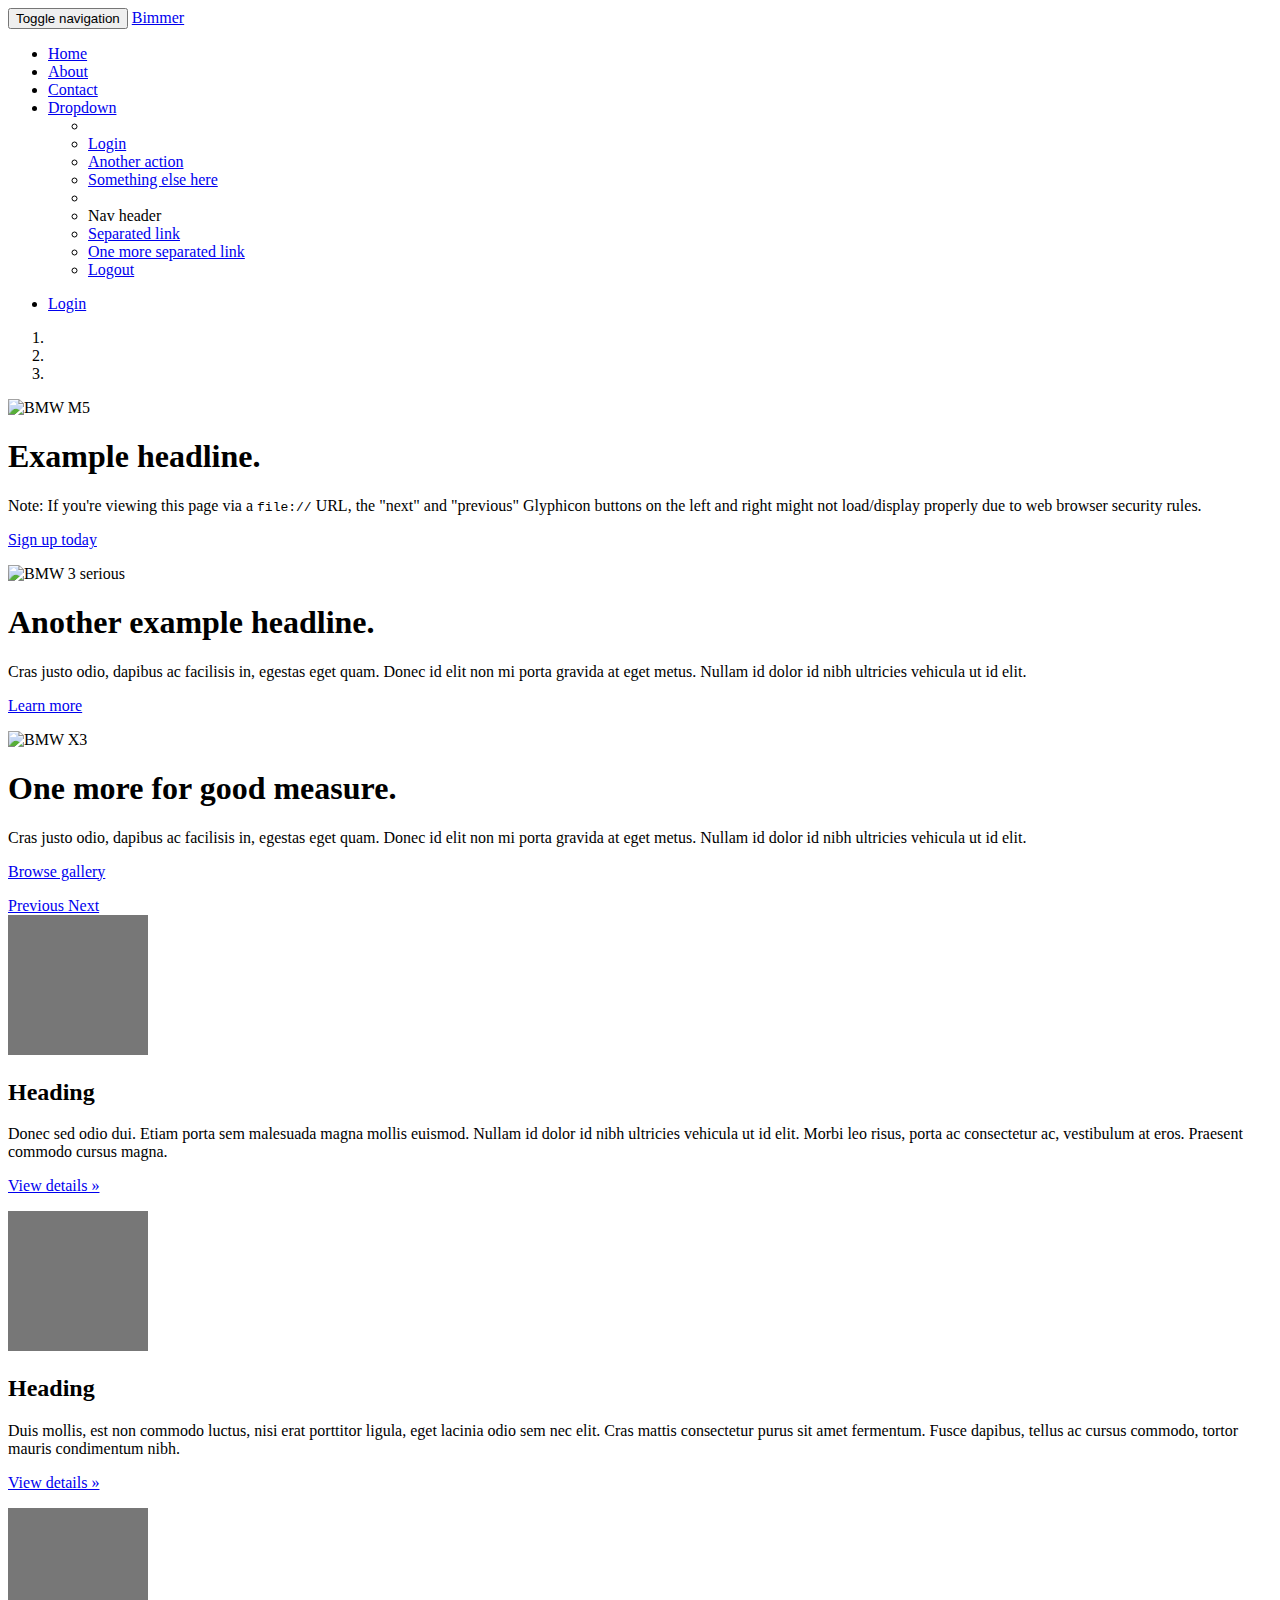
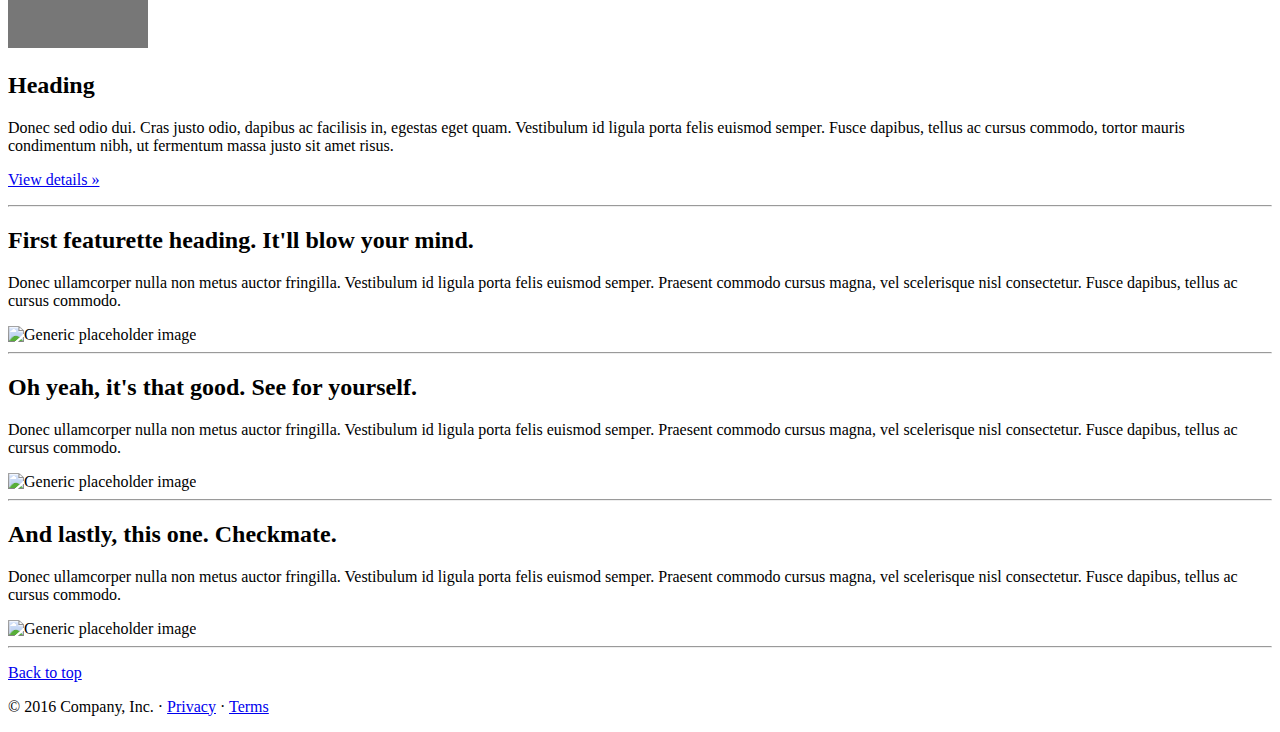
==== src/main/resources/templates/index.html @ 68cecb2a "添加文章表单提交（未完成）" ====
<!DOCTYPE html>
<html lang="zh-CN"
      xmlns:th="http://www.thymeleaf.org"
      xmlns:layout="http://www.ultraq.net.nz/thymeleaf/layout">
<head>
    <meta charset="utf-8">
    <meta http-equiv="X-UA-Compatible" content="IE=edge">
    <meta name="viewport" content="width=device-width, initial-scale=1, shrink-to-fit=no">

    <link rel="stylesheet" href="/css/bootstrap.min.css">
    <link rel="stylesheet" href="/css/carousel.css">
    <link rel="stylesheet" href="/css/component.css">
    <title>Bimmer - BMW</title>
</head>

<body>
    <div class="navbar-wrapper">
        <div class="container">
            <nav class="navbar navbar-inverse navbar-static-top">
                <div class="container">
                    <div class="navbar-header">
                        <button type="button" class="navbar-toggle collapsed" data-toggle="collapse" data-target="#navbar" aria-expanded="false" aria-controls="navbar">
                            <span class="sr-only">Toggle navigation</span>
                            <span class="icon-bar"></span>
                            <span class="icon-bar"></span>
                            <span class="icon-bar"></span>
                        </button>
                        <a class="navbar-brand" href="/">Bimmer</a>
                    </div>
                    <div id="navbar" class="navbar-collapse collapse">
                        <ul class="nav navbar-nav">
                            <li class="active"><a href="#">Home</a></li>
                            <li><a href="#about">About</a></li>
                            <li><a href="#contact">Contact</a></li>
                            <li class="dropdown">
                                <a href="#" class="dropdown-toggle" data-toggle="dropdown" role="button" aria-haspopup="true" aria-expanded="false">Dropdown <span class="caret"></span></a>
                                <ul class="dropdown-menu">
                                    <li th:if="${username}"><a href="/admin/main" th:text="${username}"></a></li>
                                    <li th:unless="${username}"><a href="/login">Login</a></li>
                                    <li><a href="#">Another action</a></li>
                                    <li><a href="#">Something else here</a></li>
                                    <li role="separator" class="divider"></li>
                                    <li class="dropdown-header">Nav header</li>
                                    <li><a href="#">Separated link</a></li>
                                    <li><a href="#">One more separated link</a></li>
                                    <li th:if="${username}"><a href="/logout">Logout</a></li>
                                </ul>
                            </li>
                        </ul>
                        <ul class="nav navbar-nav navbar-right">
                            <li><a href="#">Login</a></li>
                        </ul>
                    </div>
                </div>
            </nav>
        </div>
    </div>

    <div id="myCarousel" class="carousel slide" data-ride="carousel">
        <!-- Indicators -->
        <ol class="carousel-indicators">
            <li data-target="#myCarousel" data-slide-to="0" class="active"></li>
            <li data-target="#myCarousel" data-slide-to="1"></li>
            <li data-target="#myCarousel" data-slide-to="2"></li>
        </ol>
        <div class="carousel-inner" role="listbox">
            <div class="item active">
                <div class="img-center-wrap">
                    <img class="first-slide img-m5" src="/images/base/m5.1680.jpg" alt="BMW M5">
                </div>
                <div class="container">
                    <div class="carousel-caption">
                        <h1>Example headline.</h1>
                        <p>Note: If you're viewing this page via a <code>file://</code> URL, the "next" and "previous" Glyphicon buttons on the left and right might not load/display properly due to web browser security rules.</p>
                        <p><a class="btn btn-lg btn-primary" href="#" role="button">Sign up today</a></p>
                    </div>
                </div>
            </div>
            <div class="item">
                <div class="img-center-wrap">
                    <img class="second-slide img-3s" src="/images/base/3s.1680.jpg" alt="BMW 3 serious">
                </div>
                <div class="container">
                    <div class="carousel-caption">
                        <h1>Another example headline.</h1>
                        <p>Cras justo odio, dapibus ac facilisis in, egestas eget quam. Donec id elit non mi porta gravida at eget metus. Nullam id dolor id nibh ultricies vehicula ut id elit.</p>
                        <p><a class="btn btn-lg btn-primary" href="#" role="button">Learn more</a></p>
                    </div>
                </div>
            </div>
            <div class="item">
                <div class="img-center-wrap">
                    <img class="third-slide img-x3" src="/images/base/x3.1680.jpg" alt="BMW X3">
                </div>
                <div class="container">
                    <div class="carousel-caption">
                        <h1>One more for good measure.</h1>
                        <p>Cras justo odio, dapibus ac facilisis in, egestas eget quam. Donec id elit non mi porta gravida at eget metus. Nullam id dolor id nibh ultricies vehicula ut id elit.</p>
                        <p><a class="btn btn-lg btn-primary" href="#" role="button">Browse gallery</a></p>
                    </div>
                </div>
            </div>
        </div>
        <a class="left carousel-control" href="#myCarousel" role="button" data-slide="prev">
            <span class="glyphicon glyphicon-chevron-left" aria-hidden="true"></span>
            <span class="sr-only">Previous</span>
        </a>
        <a class="right carousel-control" href="#myCarousel" role="button" data-slide="next">
            <span class="glyphicon glyphicon-chevron-right" aria-hidden="true"></span>
            <span class="sr-only">Next</span>
        </a>
    </div>

    <div class="container marketing">
        <div class="row">
            <div class="col-lg-4">
                <img class="img-circle" src="[data-uri]" alt="Generic placeholder image" width="140" height="140">
                <h2>Heading</h2>
                <p>Donec sed odio dui. Etiam porta sem malesuada magna mollis euismod. Nullam id dolor id nibh ultricies vehicula ut id elit. Morbi leo risus, porta ac consectetur ac, vestibulum at eros. Praesent commodo cursus magna.</p>
                <p><a class="btn btn-default" href="#" role="button">View details &raquo;</a></p>
            </div><!-- /.col-lg-4 -->
            <div class="col-lg-4">
                <img class="img-circle" src="[data-uri]" alt="Generic placeholder image" width="140" height="140">
                <h2>Heading</h2>
                <p>Duis mollis, est non commodo luctus, nisi erat porttitor ligula, eget lacinia odio sem nec elit. Cras mattis consectetur purus sit amet fermentum. Fusce dapibus, tellus ac cursus commodo, tortor mauris condimentum nibh.</p>
                <p><a class="btn btn-default" href="#" role="button">View details &raquo;</a></p>
            </div><!-- /.col-lg-4 -->
            <div class="col-lg-4">
                <img class="img-circle" src="[data-uri]" alt="Generic placeholder image" width="140" height="140">
                <h2>Heading</h2>
                <p>Donec sed odio dui. Cras justo odio, dapibus ac facilisis in, egestas eget quam. Vestibulum id ligula porta felis euismod semper. Fusce dapibus, tellus ac cursus commodo, tortor mauris condimentum nibh, ut fermentum massa justo sit amet risus.</p>
                <p><a class="btn btn-default" href="#" role="button">View details &raquo;</a></p>
            </div><!-- /.col-lg-4 -->
        </div>

        <hr class="featurette-divider">

        <div class="row featurette">
            <div class="col-md-7">
                <h2 class="featurette-heading">First featurette heading. <span class="text-muted">It'll blow your mind.</span></h2>
                <p class="lead">Donec ullamcorper nulla non metus auctor fringilla. Vestibulum id ligula porta felis euismod semper. Praesent commodo cursus magna, vel scelerisque nisl consectetur. Fusce dapibus, tellus ac cursus commodo.</p>
            </div>
            <div class="col-md-5">
                <img class="featurette-image img-responsive center-block" data-src="holder.js/500x500/auto" alt="Generic placeholder image">
            </div>
        </div>

        <hr class="featurette-divider">

        <div class="row featurette">
            <div class="col-md-7 col-md-push-5">
                <h2 class="featurette-heading">Oh yeah, it's that good. <span class="text-muted">See for yourself.</span></h2>
                <p class="lead">Donec ullamcorper nulla non metus auctor fringilla. Vestibulum id ligula porta felis euismod semper. Praesent commodo cursus magna, vel scelerisque nisl consectetur. Fusce dapibus, tellus ac cursus commodo.</p>
            </div>
            <div class="col-md-5 col-md-pull-7">
                <img class="featurette-image img-responsive center-block" data-src="holder.js/500x500/auto" alt="Generic placeholder image">
            </div>
        </div>

        <hr class="featurette-divider">

        <div class="row featurette">
            <div class="col-md-7">
                <h2 class="featurette-heading">And lastly, this one. <span class="text-muted">Checkmate.</span></h2>
                <p class="lead">Donec ullamcorper nulla non metus auctor fringilla. Vestibulum id ligula porta felis euismod semper. Praesent commodo cursus magna, vel scelerisque nisl consectetur. Fusce dapibus, tellus ac cursus commodo.</p>
            </div>
            <div class="col-md-5">
                <img class="featurette-image img-responsive center-block" data-src="holder.js/500x500/auto" alt="Generic placeholder image">
            </div>
        </div>

        <hr class="featurette-divider">

        <footer>
            <p class="pull-right"><a href="#">Back to top</a></p>
            <p>&copy; 2016 Company, Inc. &middot; <a href="#">Privacy</a> &middot; <a href="#">Terms</a></p>
        </footer>
    </div>

    <!-- JavaScript -->
    <script type="text/javascript" src="/js/jquery.min.js"></script>
    <script type="text/javascript" src="/js/bootstrap.min.js"></script>
    <script type="text/javascript">
        $(function () {
            //
        });
    </script>
</body>
</html>
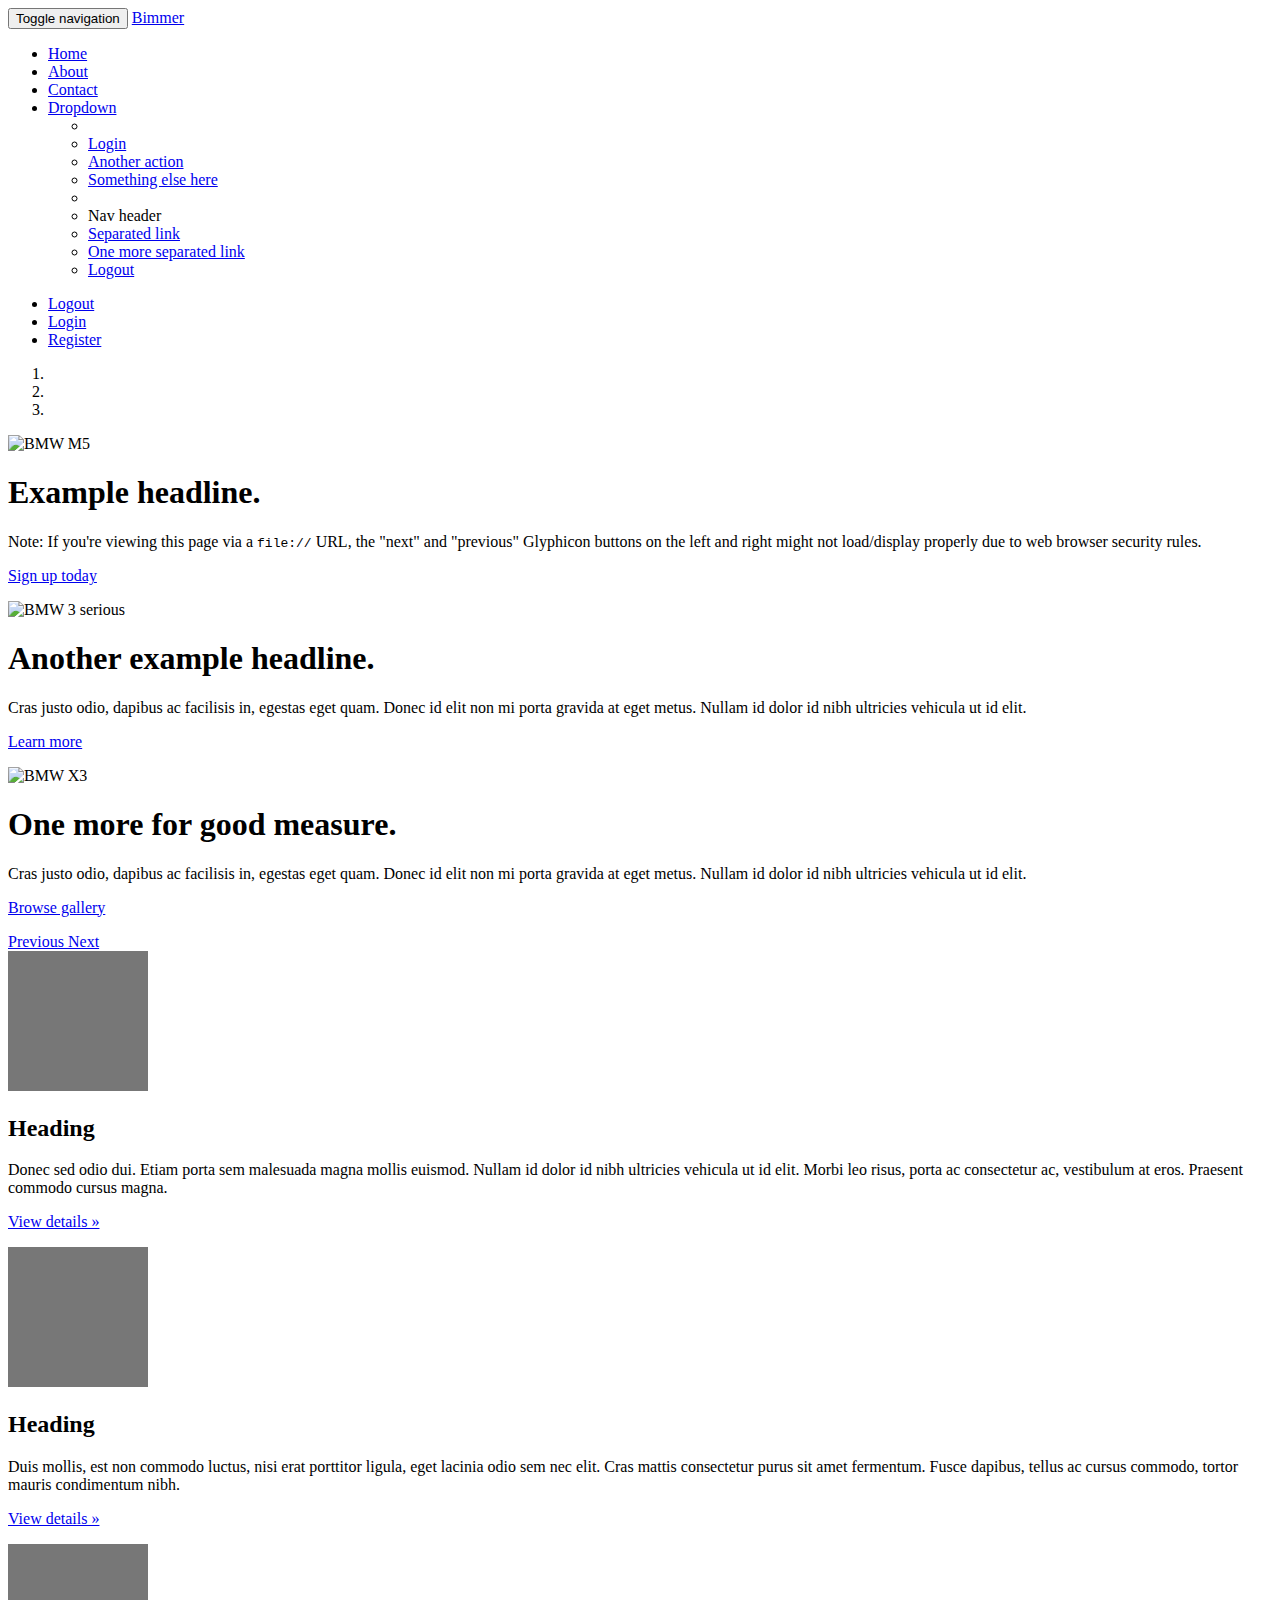
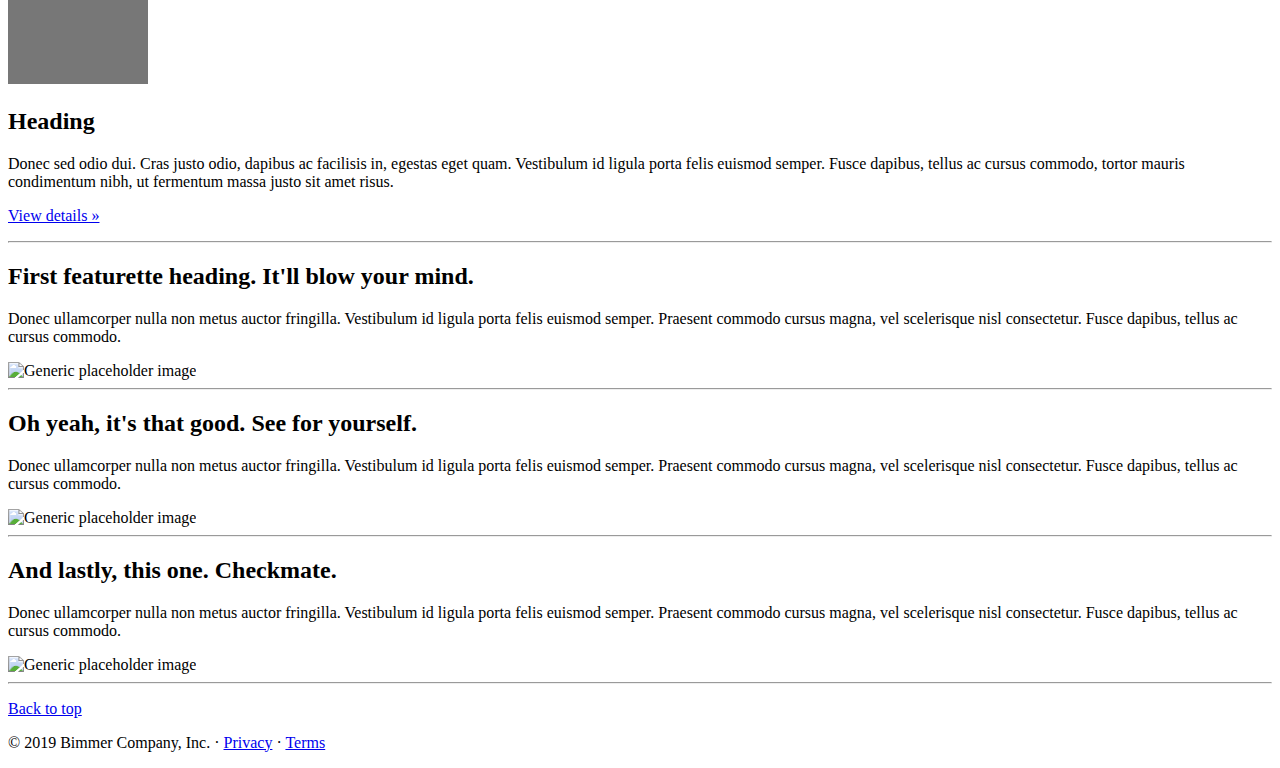
==== commit 7a8205f2: "支持手机号码登录" ====
--- a/src/main/resources/templates/index.html
+++ b/src/main/resources/templates/index.html
@@ -48,7 +48,11 @@
                             </li>
                         </ul>
                         <ul class="nav navbar-nav navbar-right">
-                            <li><a href="#">Login</a></li>
+                            <li th:if="${username}"><a href="/logout">Logout</a></li>
+                            <th:block th:unless="${username}">
+                                <li><a href="/login">Login</a></li>
+                                <li><a href="/register">Register</a></li>
+                            </th:block>
                         </ul>
                     </div>
                 </div>
@@ -173,7 +177,7 @@
 
         <footer>
             <p class="pull-right"><a href="#">Back to top</a></p>
-            <p>&copy; 2016 Company, Inc. &middot; <a href="#">Privacy</a> &middot; <a href="#">Terms</a></p>
+            <p>&copy; 2019 Bimmer Company, Inc. &middot; <a href="#">Privacy</a> &middot; <a href="#">Terms</a></p>
         </footer>
     </div>
 
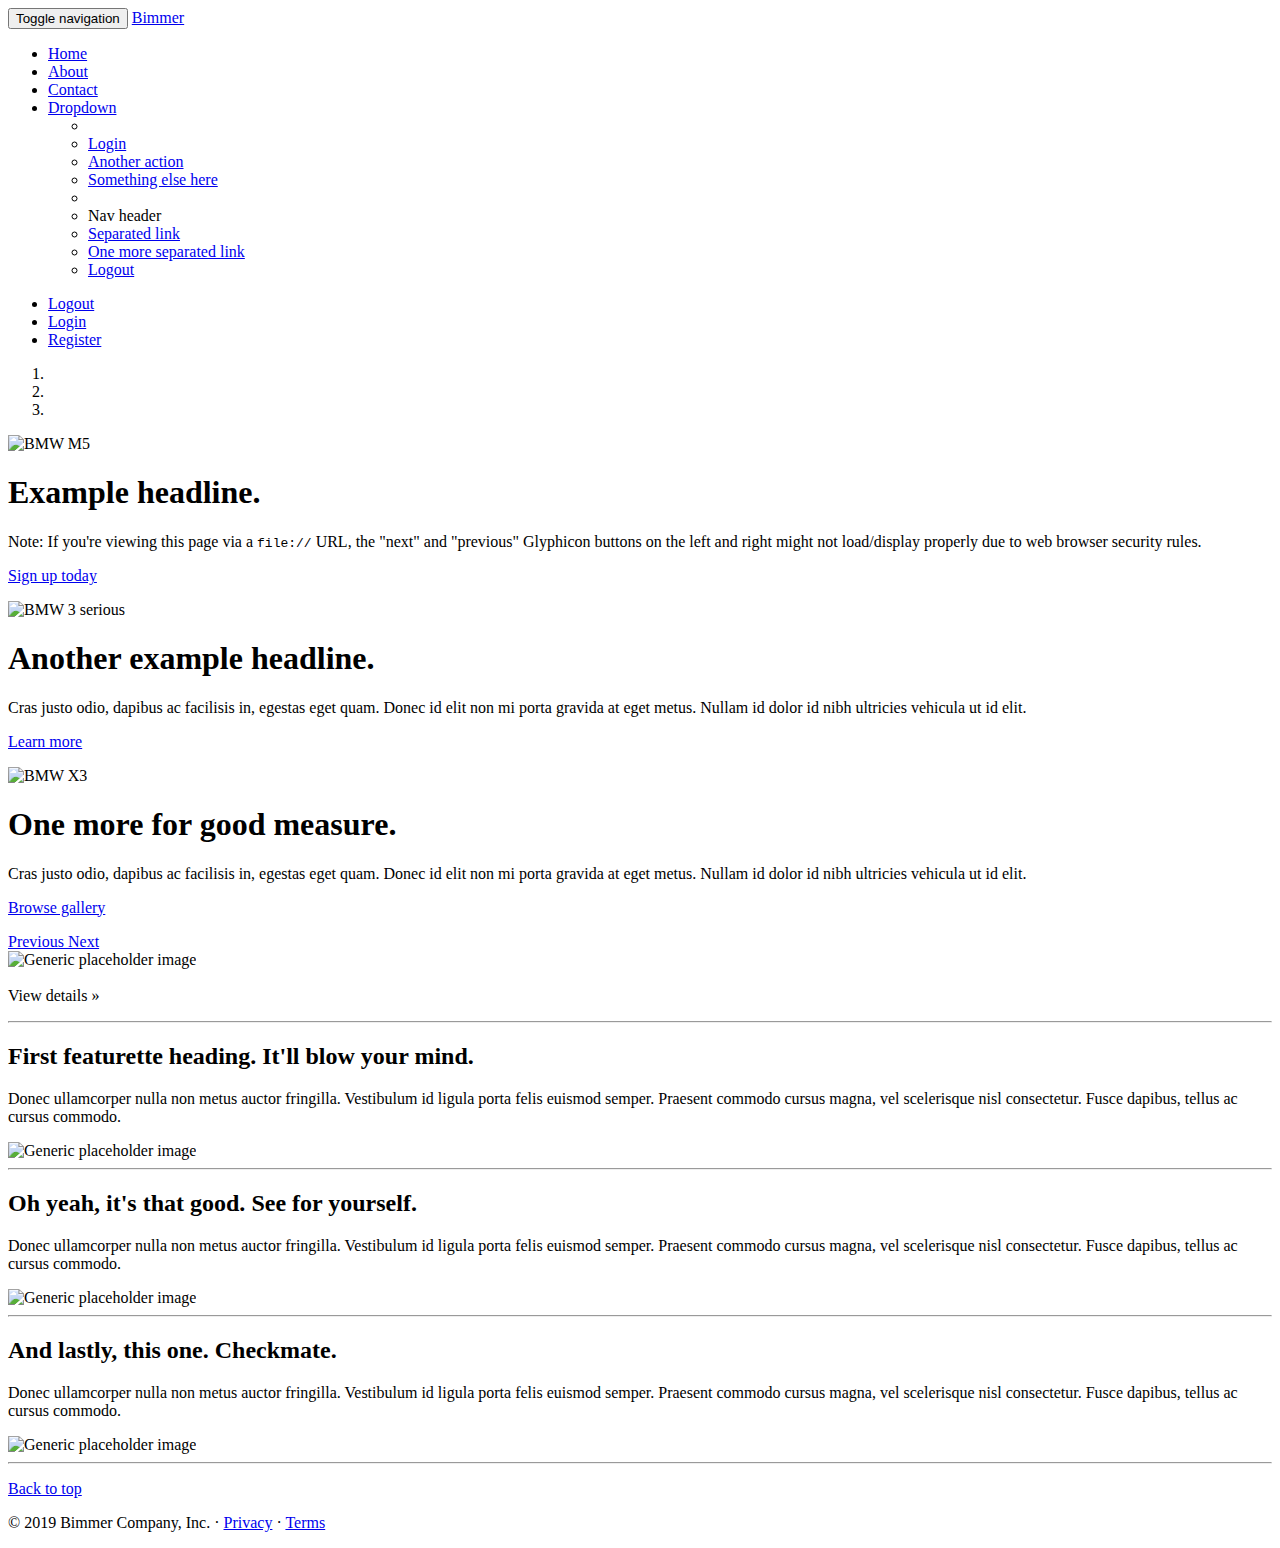
==== commit 812227ba: "文章扩展表首页数据展示" ====
--- a/src/main/resources/templates/index.html
+++ b/src/main/resources/templates/index.html
@@ -35,21 +35,21 @@
                             <li class="dropdown">
                                 <a href="#" class="dropdown-toggle" data-toggle="dropdown" role="button" aria-haspopup="true" aria-expanded="false">Dropdown <span class="caret"></span></a>
                                 <ul class="dropdown-menu">
-                                    <li th:if="${username}"><a href="/admin/main" th:text="${username}"></a></li>
-                                    <li th:unless="${username}"><a href="/login">Login</a></li>
+                                    <li th:if="${isLogin}"><a href="/admin/main" th:text="${username}"></a></li>
+                                    <li th:if="${!isLogin}"><a href="/login">Login</a></li>
                                     <li><a href="#">Another action</a></li>
                                     <li><a href="#">Something else here</a></li>
                                     <li role="separator" class="divider"></li>
                                     <li class="dropdown-header">Nav header</li>
                                     <li><a href="#">Separated link</a></li>
                                     <li><a href="#">One more separated link</a></li>
-                                    <li th:if="${username}"><a href="/logout">Logout</a></li>
+                                    <li th:if="${isLogin}"><a href="/logout">Logout</a></li>
                                 </ul>
                             </li>
                         </ul>
                         <ul class="nav navbar-nav navbar-right">
-                            <li th:if="${username}"><a href="/logout">Logout</a></li>
-                            <th:block th:unless="${username}">
+                            <li th:if="${isLogin}"><a href="/logout">Logout</a></li>
+                            <th:block th:if="${!isLogin}">
                                 <li><a href="/login">Login</a></li>
                                 <li><a href="/register">Register</a></li>
                             </th:block>
@@ -70,7 +70,7 @@
         <div class="carousel-inner" role="listbox">
             <div class="item active">
                 <div class="img-center-wrap">
-                    <img class="first-slide img-m5" src="/images/base/m5.1680.jpg" alt="BMW M5">
+                    <img class="first-slide img-first" src="/images/base/m5.1680.jpg" alt="BMW M5">
                 </div>
                 <div class="container">
                     <div class="carousel-caption">
@@ -82,7 +82,7 @@
             </div>
             <div class="item">
                 <div class="img-center-wrap">
-                    <img class="second-slide img-3s" src="/images/base/3s.1680.jpg" alt="BMW 3 serious">
+                    <img class="second-slide img-second" src="/images/base/3s.1680.jpg" alt="BMW 3 serious">
                 </div>
                 <div class="container">
                     <div class="carousel-caption">
@@ -94,7 +94,7 @@
             </div>
             <div class="item">
                 <div class="img-center-wrap">
-                    <img class="third-slide img-x3" src="/images/base/x3.1680.jpg" alt="BMW X3">
+                    <img class="third-slide img-third" src="/images/base/x3.1680.jpg" alt="BMW X3">
                 </div>
                 <div class="container">
                     <div class="carousel-caption">
@@ -117,24 +117,12 @@
 
     <div class="container marketing">
         <div class="row">
-            <div class="col-lg-4">
-                <img class="img-circle" src="[data-uri]" alt="Generic placeholder image" width="140" height="140">
-                <h2>Heading</h2>
-                <p>Donec sed odio dui. Etiam porta sem malesuada magna mollis euismod. Nullam id dolor id nibh ultricies vehicula ut id elit. Morbi leo risus, porta ac consectetur ac, vestibulum at eros. Praesent commodo cursus magna.</p>
-                <p><a class="btn btn-default" href="#" role="button">View details &raquo;</a></p>
-            </div><!-- /.col-lg-4 -->
-            <div class="col-lg-4">
-                <img class="img-circle" src="[data-uri]" alt="Generic placeholder image" width="140" height="140">
-                <h2>Heading</h2>
-                <p>Duis mollis, est non commodo luctus, nisi erat porttitor ligula, eget lacinia odio sem nec elit. Cras mattis consectetur purus sit amet fermentum. Fusce dapibus, tellus ac cursus commodo, tortor mauris condimentum nibh.</p>
-                <p><a class="btn btn-default" href="#" role="button">View details &raquo;</a></p>
-            </div><!-- /.col-lg-4 -->
-            <div class="col-lg-4">
-                <img class="img-circle" src="[data-uri]" alt="Generic placeholder image" width="140" height="140">
-                <h2>Heading</h2>
-                <p>Donec sed odio dui. Cras justo odio, dapibus ac facilisis in, egestas eget quam. Vestibulum id ligula porta felis euismod semper. Fusce dapibus, tellus ac cursus commodo, tortor mauris condimentum nibh, ut fermentum massa justo sit amet risus.</p>
-                <p><a class="btn btn-default" href="#" role="button">View details &raquo;</a></p>
-            </div><!-- /.col-lg-4 -->
+            <div class="col-lg-4" th:each="item,stat:${middleNavArticles}">
+                <img class="img-circle" th:src="${item.imageUrl ?: '[data-uri]'}" alt="Generic placeholder image" width="140" height="140">
+                <h3 th:text="${item.title}"></h3>
+                <p th:text="${item.content}"></p>
+                <p th:unless="${#strings.isEmpty(item.linkUrl)}"><a class="btn btn-default" th:href="${item.linkUrl}" role="button">View details &raquo;</a></p>
+            </div>
         </div>
 
         <hr class="featurette-divider">
@@ -184,6 +172,7 @@
     <!-- JavaScript -->
     <script type="text/javascript" src="/js/jquery.min.js"></script>
     <script type="text/javascript" src="/js/bootstrap.min.js"></script>
+    <script type="text/javascript" src="/js/public.js"></script>
     <script type="text/javascript">
         $(function () {
             //
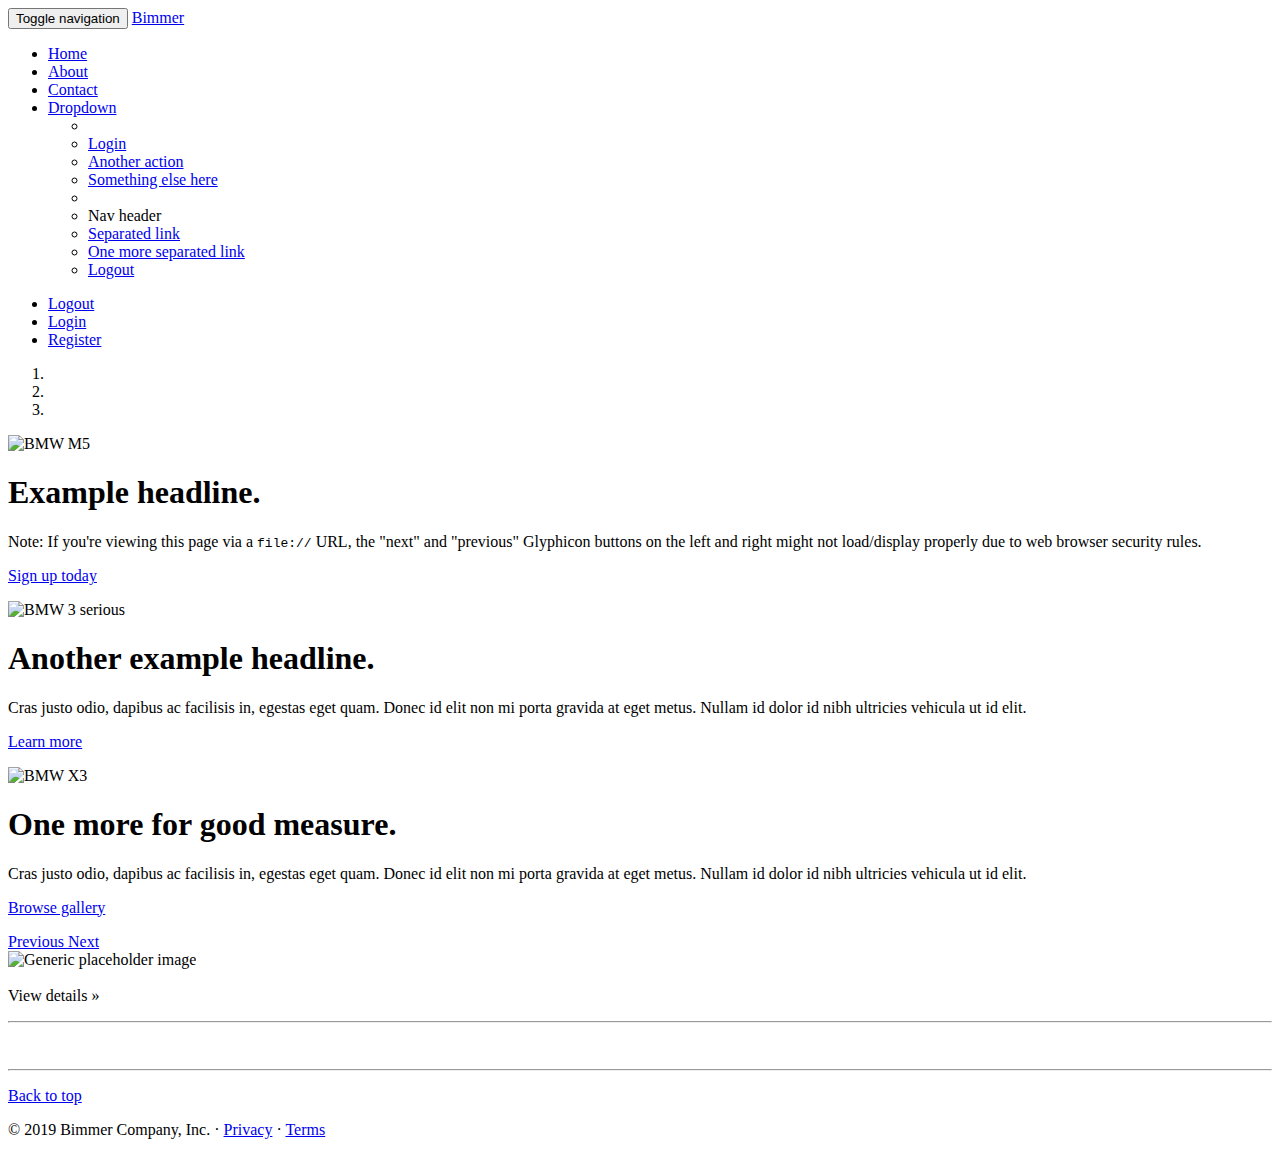
==== commit 75df9682: "首页导航文章和内容文章使用并发请求" ====
--- a/src/main/resources/templates/index.html
+++ b/src/main/resources/templates/index.html
@@ -125,31 +125,21 @@
             </div>
         </div>
 
+        <th:block th:each="item,stat:${middleContentArticles}">
         <hr class="featurette-divider">
 
         <div class="row featurette">
-            <div class="col-md-7">
-                <h2 class="featurette-heading">First featurette heading. <span class="text-muted">It'll blow your mind.</span></h2>
-                <p class="lead">Donec ullamcorper nulla non metus auctor fringilla. Vestibulum id ligula porta felis euismod semper. Praesent commodo cursus magna, vel scelerisque nisl consectetur. Fusce dapibus, tellus ac cursus commodo.</p>
+            <div class="col-md-7" th:class="${stat.index % 2 == 0 ? 'col-md-7' : 'col-md-7 col-md-push-5'}">
+                <h2 class="featurette-heading" th:text="${item.title}"></h2>
+                <p class="lead" th:text="${item.content}"></p>
             </div>
-            <div class="col-md-5">
-                <img class="featurette-image img-responsive center-block" data-src="holder.js/500x500/auto" alt="Generic placeholder image">
+            <div class="col-md-5" th:class="${stat.index % 2 == 0 ? 'col-md-5' : 'col-md-5 col-md-pull-7'}">
+                <img class="featurette-image img-responsive center-block" th:src="${item.imageUrl}" th:alt="${item.title}">
             </div>
         </div>
+        </th:block>
 
-        <hr class="featurette-divider">
-
-        <div class="row featurette">
-            <div class="col-md-7 col-md-push-5">
-                <h2 class="featurette-heading">Oh yeah, it's that good. <span class="text-muted">See for yourself.</span></h2>
-                <p class="lead">Donec ullamcorper nulla non metus auctor fringilla. Vestibulum id ligula porta felis euismod semper. Praesent commodo cursus magna, vel scelerisque nisl consectetur. Fusce dapibus, tellus ac cursus commodo.</p>
-            </div>
-            <div class="col-md-5 col-md-pull-7">
-                <img class="featurette-image img-responsive center-block" data-src="holder.js/500x500/auto" alt="Generic placeholder image">
-            </div>
-        </div>
-
-        <hr class="featurette-divider">
+        <!--<hr class="featurette-divider">
 
         <div class="row featurette">
             <div class="col-md-7">
@@ -159,7 +149,7 @@
             <div class="col-md-5">
                 <img class="featurette-image img-responsive center-block" data-src="holder.js/500x500/auto" alt="Generic placeholder image">
             </div>
-        </div>
+        </div>-->
 
         <hr class="featurette-divider">
 
